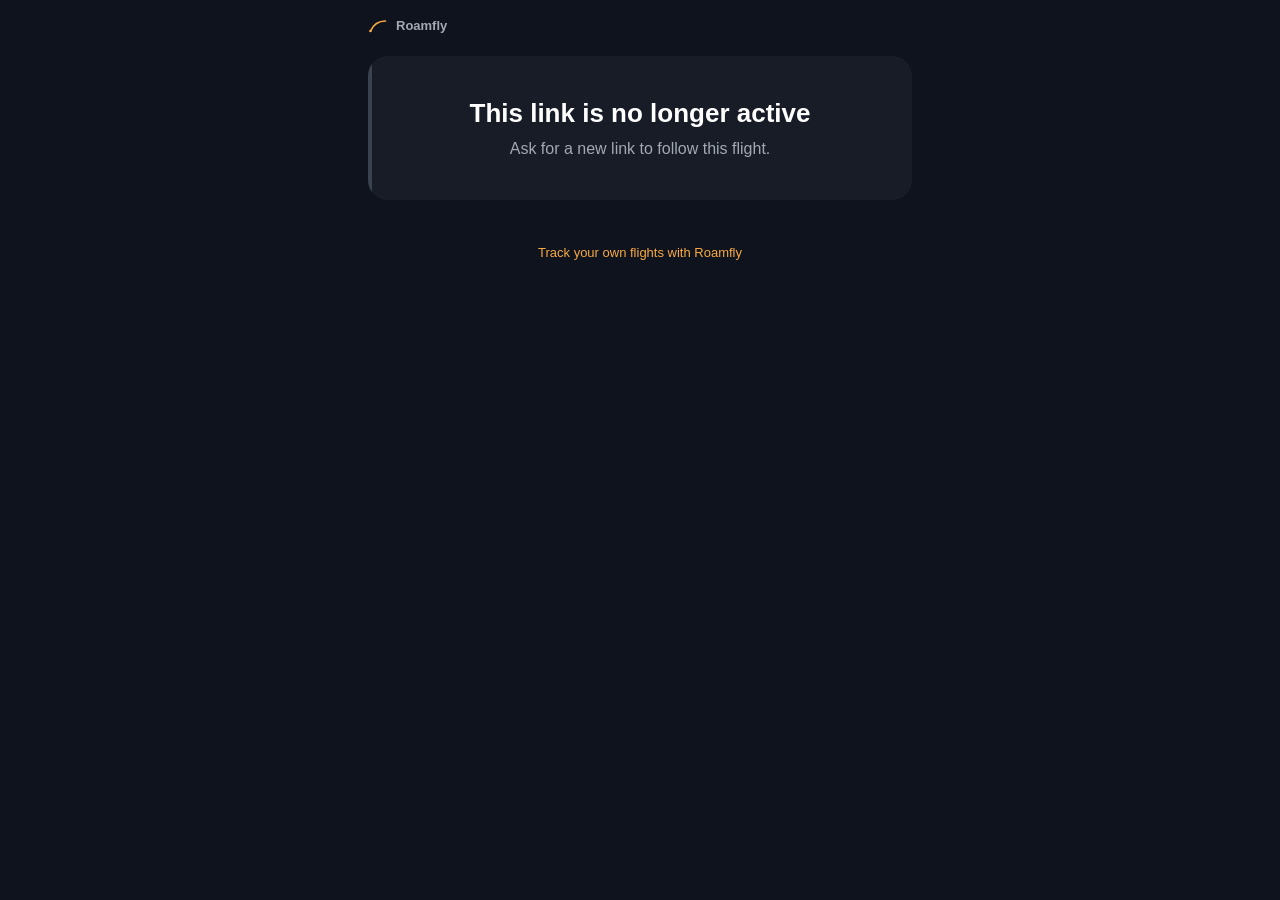
==== f/index.html @ a027826a "roamfly.app: home, support, privacy, terms and the shared-flight page Co-Authored-By: Claude Opus 5." ====
<!doctype html>
<html lang="en">
<head>
<meta charset="utf-8">
<meta name="viewport" content="width=device-width, initial-scale=1, viewport-fit=cover">
<meta name="referrer" content="no-referrer">
<meta name="robots" content="noindex">
<meta name="theme-color" content="#0E131D">
<title>Shared flight · Roamfly</title>
<style>
  /* Roamfly shared flight page (UI refresh Part B, W3). One file: no framework, no analytics, no cookies. */
  :root {
    --bg: #0E131D; --surface: #171C26; --tile: #0A0E16; --text: #FFFFFF; --text2: #A3A8B2;
    --accent: #FAA941; --ontime: #3DDC84; --late: #FF6B5E; --neutral: #3A4250; --stub: #626B7A;
    --tone: var(--neutral); --tone-text: var(--text2);
  }
  * { box-sizing: border-box; margin: 0; padding: 0; }
  html { -webkit-text-size-adjust: 100%; }
  body {
    background: var(--bg); color: var(--text); min-height: 100vh;
    font-family: -apple-system, BlinkMacSystemFont, "SF Pro Text", "Segoe UI", Roboto, sans-serif;
    font-size: 1rem; line-height: 1.4; padding: max(1rem, env(safe-area-inset-top)) 1rem 2rem;
  }
  main { max-width: 34rem; margin: 0 auto; }
  .tone-ontime { --tone: var(--ontime); --tone-text: var(--ontime); }
  .tone-late { --tone: var(--late); --tone-text: var(--late); }
  .tone-neutral { --tone: var(--neutral); --tone-text: var(--text2); }
  .brand { display: flex; align-items: center; gap: .5rem; color: var(--text2); font-size: .8125rem; font-weight: 600; margin-bottom: 1.25rem; }
  .brand svg { width: 1.25rem; height: 1.25rem; }
  .card {
    position: relative; background: var(--surface); border-radius: 1.25rem; padding: 1.25rem 1.25rem 1.25rem 1.5rem;
    overflow: hidden;
  }
  .card::before { /* status rail */
    content: ""; position: absolute; left: 0; top: 0; bottom: 0; width: 4px; background: var(--tone);
    transition: background-color .4s ease;
  }
  .context { color: var(--text2); font-size: .875rem; }
  h1 { font-size: 1.625rem; line-height: 1.2; margin: .15rem 0 .9rem; }
  .phase { color: var(--tone-text); font-size: .6875rem; font-weight: 600; letter-spacing: .05em; text-transform: uppercase; }
  .headline { font-size: 1.875rem; font-weight: 700; line-height: 1.15; margin: .15rem 0 .2rem; font-variant-numeric: tabular-nums; }
  .headline .value { color: var(--tone-text); }
  .status { color: var(--tone-text); font-weight: 600; font-size: .9375rem; }
  .track { margin: 1.4rem 0 .4rem; position: relative; }
  .track svg { display: block; width: 100%; height: 1.5rem; overflow: visible; }
  .track .caps { display: grid; grid-template-columns: repeat(4, 1fr); text-align: center; font-size: .75rem; color: var(--text2); font-variant-numeric: tabular-nums; margin-top: .3rem; }
  .track .caps .on { color: var(--text); }
  .plane { position: absolute; top: 0; width: 1.5rem; height: 1.5rem; transform: translateX(-50%); }
  .plane svg { width: 100%; height: 100%; }
  .times { margin-top: 1.25rem; display: grid; gap: 1rem; }
  .leg { display: grid; gap: .45rem; }
  .leg + .leg { border-top: 1px solid rgba(255,255,255,.06); padding-top: 1rem; }
  .label { color: var(--text2); font-size: .6875rem; font-weight: 600; letter-spacing: .05em; text-transform: uppercase; }
  .row { display: flex; flex-wrap: wrap; align-items: center; gap: .6rem; }
  .tile { /* departure-board split line drawn behind the digits, as in the app */
    background: linear-gradient(to bottom, var(--tile) calc(50% - .5px), rgba(0,0,0,.35) calc(50% - .5px),
      rgba(0,0,0,.35) calc(50% + .5px), var(--tile) calc(50% + .5px));
    border-radius: .5rem; padding: .25rem .6rem; font-size: 1.5rem; font-weight: 600; font-variant-numeric: tabular-nums;
  }
  .tile.late { color: var(--late); }
  .was { color: var(--text2); text-decoration: line-through; font-variant-numeric: tabular-nums; }
  .note { font-size: .8125rem; color: var(--text2); }
  .note b { font-weight: 600; }
  .note .late { color: var(--late); } .note .early { color: var(--ontime); }
  .chips { display: flex; flex-wrap: wrap; gap: .5rem; }
  .chip { border: 1px dashed var(--stub); border-radius: .375rem; padding: .15rem .5rem; font-size: .8125rem; color: var(--text2); }
  .chip b { color: var(--text); font-weight: 600; }
  .belt { margin-top: 1rem; font-size: .9375rem; }
  .updated { margin-top: 1rem; color: var(--text2); font-size: .8125rem; text-align: center; }
  .message { text-align: center; padding: 2.5rem 1rem; }
  .message h1 { margin-bottom: .5rem; }
  .message p { color: var(--text2); }
  button {
    margin-top: 1.25rem; background: var(--accent); color: #1A1205; border: 0; border-radius: 999px;
    font: inherit; font-weight: 600; padding: .75rem 1.5rem; min-height: 44px; cursor: pointer;
  }
  button:focus-visible, a:focus-visible { outline: 2px solid var(--accent); outline-offset: 3px; }
  .skeleton { height: 1rem; border-radius: .25rem; background: rgba(255,255,255,.07); margin: .6rem 0; }
  footer { margin-top: 2rem; text-align: center; font-size: .8125rem; }
  footer a { color: var(--accent); text-decoration: none; display: inline-block; padding: .75rem; }
  .sr-only { position: absolute; width: 1px; height: 1px; overflow: hidden; clip: rect(0 0 0 0); white-space: nowrap; }
  @media (prefers-reduced-motion: reduce) { * { transition: none !important; animation: none !important; } }
</style>
</head>
<body>
<main>
  <div class="brand" aria-hidden="true">
    <svg viewBox="0 0 24 24" fill="none"><path d="M3 18c4-9 10-12 18-12" stroke="#FAA941" stroke-width="2" stroke-linecap="round"/><circle cx="3" cy="18" r="1.6" fill="#FAA941"/></svg>
    Roamfly
  </div>
  <p id="announce" class="sr-only" aria-live="polite"></p>
  <div id="app" aria-busy="true"><div class="card"><p class="sr-only">Loading flight</p><div class="skeleton" style="width:45%"></div><div class="skeleton" style="width:70%;height:1.6rem"></div><div class="skeleton" style="width:90%"></div><div class="skeleton" style="width:60%"></div></div></div>
  <footer><a href="https://roamfly.app">Track your own flights with Roamfly</a></footer>
</main>
<script>
"use strict";
(() => {
  const PROD_API = "https://fzafnoaqlfsbpzfeqpks.supabase.co/functions/v1/shared-flight";
  const DELAY_THRESHOLD = 15;
  const REFRESH_MS = 60 * 1000;
  const app = document.getElementById("app");
  const token = decodeURIComponent(location.hash.slice(1));

  // Local testing only: ?api=http://127.0.0.1:54321 when the page itself is served from localhost.
  function apiBase() {
    const local = location.hostname === "localhost" || location.hostname === "127.0.0.1";
    const override = new URLSearchParams(location.search).get("api");
    return local && override ? `${override.replace(/\/$/, "")}/functions/v1/shared-flight` : PROD_API;
  }

  const esc = (s) => String(s ?? "").replace(/[&<>"']/g, (c) => ({ "&": "&amp;", "<": "&lt;", ">": "&gt;", '"': "&quot;", "'": "&#39;" }[c]));
  const d = (iso) => (iso ? new Date(iso) : null);
  const time = (date, tz) => date ? new Intl.DateTimeFormat(undefined, { hour: "numeric", minute: "2-digit", timeZone: tz || undefined }).format(date) : "";
  const day = (date, tz) => date ? new Intl.DateTimeFormat(undefined, { weekday: "short", month: "short", day: "numeric", timeZone: tz || undefined }).format(date) : "";
  const zone = (date, tz) => {
    if (!date) return "";
    const part = new Intl.DateTimeFormat("en-US", { timeZoneName: "short", timeZone: tz || undefined }).formatToParts(date).find((p) => p.type === "timeZoneName");
    return part ? part.value : "";
  };
  function duration(ms) {
    const total = Math.max(0, Math.floor(ms / 60000)), dd = Math.floor(total / 1440), h = Math.floor((total % 1440) / 60), m = total % 60;
    if (dd > 0) return h > 0 ? `${dd}d ${h}h` : `${dd}d`;
    if (h > 0) return m > 0 ? `${h}h ${m}m` : `${h}h`;
    return `${m}m`;
  }
  const spoken = (s) => s.replace(/\b(\d+)([dhm])\b/g, (_, n, u) => `${n} ${{ d: "day", h: "hour", m: "minute" }[u]}${n === "1" ? "" : "s"}`);
  const flightNo = (s) => { const c = String(s || "").toUpperCase(); const m = c.match(/^([A-Z0-9]{2}[A-Z]?)(\d+)$/); return m && /\d/.test(c.slice(m[1].length)) ? `${m[1]} ${m[2]}` : c; };

  /** Phase, headline, status line, tone and track: the same rules as the app (Countdown, StatusTone, PhaseTrackModel). */
  function model(f, now) {
    const t = Object.fromEntries(Object.entries(f.times).map(([k, v]) => [k, d(v)]));
    const expDep = t.estimatedDeparture || t.scheduledDeparture;
    const expArr = t.estimatedArrival || t.scheduledArrival;
    const late = f.delayMinutes >= DELAY_THRESHOLD;
    const statusLine = () => !f.live ? "Schedule only" : late ? `${duration(f.delayMinutes * 60000)} late` : f.status === "delayed" ? "Delayed" : "On time";
    const tone = f.status === "cancelled" || f.status === "diverted" ? "late"
      : f.status === "landed" || !f.live ? "neutral"
      : late || f.status === "delayed" ? "late" : "ontime";
    const third = 1 / 3;
    const airFrac = () => {
      const start = t.takeoffActual || t.takeoffEstimated || t.actualDeparture || expDep;
      const end = t.landingActual || t.landingEstimated || t.landingScheduled || expArr;
      if (!start || !end || end <= start) return .5;
      return Math.min(1, Math.max(0, (now - start) / (end - start)));
    };
    const landsAt = t.landingEstimated || t.landingScheduled || expArr;

    if (f.status === "cancelled") return { phase: "Cancelled", lead: "Cancelled", value: "", line: null, tone, progress: 0, reached: 0 };
    if (f.status === "landed") {
      if (t.actualArrival) {
        const lateBy = t.scheduledArrival ? Math.round((t.actualArrival - t.scheduledArrival) / 60000) : f.delayMinutes;
        return { phase: "Arrived", lead: "Landed", value: time(t.actualArrival, f.destination.timeZone),
          line: `At the gate ${lateBy >= DELAY_THRESHOLD ? `${duration(lateBy * 60000)} late` : "on time"}`, tone, progress: 1, reached: 4 };
      }
      return { phase: "Landed", lead: "Landed", value: "", line: statusLine(), tone, progress: 5 / 6, reached: 3 };
    }
    if (!f.live) { // schedule only: three steps, like the app
      if (now < t.scheduledDeparture) return { phase: "Upcoming", lead: "Departs in", value: duration(t.scheduledDeparture - now), line: "Schedule only", tone, progress: 0, reached: 0 };
      if (t.scheduledArrival && now < t.scheduledArrival) return { phase: "In flight", lead: "Lands in about", value: duration(t.scheduledArrival - now), line: "Schedule only", tone, progress: .5, reached: 2 };
      return { phase: "Completed", lead: "Completed", value: "", line: "Schedule only", tone, progress: 1, reached: 4 };
    }
    const airborne = f.status === "in_air" || f.status === "diverted" || (t.takeoffActual && t.takeoffActual <= now);
    if (airborne || (t.actualDeparture && t.actualDeparture <= now)) {
      const phase = f.status === "diverted" ? "Diverted" : airborne ? "In the air" : "Left the gate";
      const left = landsAt ? landsAt - now : null;
      return { phase, lead: left == null ? phase : left > 0 ? "Lands in" : "Landing now", value: left > 0 ? duration(left) : "",
        line: statusLine(), tone, progress: airborne ? third + airFrac() * third : third / 2, reached: airborne ? 2 : 1 };
    }
    const until = expDep - now;
    return { phase: f.status === "boarding" ? "Boarding" : "Upcoming", lead: until > 0 ? "Departs in" : "Departing now",
      value: until > 0 ? duration(until) : "", line: statusLine(), tone, progress: 0, reached: 0 };
  }

  function track(f, m) {
    const t = f.times, o = f.origin.timeZone, a = f.destination.timeZone;
    const stops = [
      [t.actualDeparture || t.estimatedDeparture || t.scheduledDeparture, o, "Gate", "Left the gate"],
      [t.takeoffActual || t.takeoffEstimated || t.takeoffScheduled, o, "Takeoff", "took off"],
      [t.landingActual || t.landingEstimated || t.landingScheduled, a, "Landing", "lands"],
      [t.actualArrival || t.estimatedArrival || t.scheduledArrival, a, "Gate", "at the gate"],
    ];
    const fill = m.tone === "neutral" ? "var(--text2)" : "var(--tone-text)";
    const x = (i) => 12.5 + i * 25; // % positions: centers of four columns
    const px = 12.5 + m.progress * 75;
    const dots = stops.map((_, i) => `<circle cx="${x(i)}%" cy="12" r="5" fill="${i < m.reached ? fill : "var(--surface)"}" stroke="${i < m.reached ? fill : "var(--neutral)"}" stroke-width="2"/>`).join("");
    const plane = m.progress > 0 && m.progress < 1
      ? `<span class="plane" style="left:${px}%"><svg viewBox="0 0 24 24"><circle cx="12" cy="12" r="11" fill="var(--surface)"/><path d="M4 12h15M14 6l5 6-5 6M7 8l2 4-2 4" stroke="${fill}" stroke-width="2.2" fill="none" stroke-linecap="round" stroke-linejoin="round"/></svg></span>` : "";
    const caps = stops.map(([iso, tz, name], i) => `<span class="${i < m.reached ? "on" : ""}">${esc(iso ? time(d(iso), tz) : name)}</span>`).join("");
    // Screen readers: "Left the gate 10:36, took off 10:52, lands 14:20, at the gate 14:30".
    const sentence = stops.filter(([iso]) => iso).map(([iso, tz, , words]) => `${words} ${time(d(iso), tz)}`).join(", ");
    const spokenSentence = sentence ? sentence[0].toUpperCase() + sentence.slice(1) : "";
    return `<div class="track" role="img" aria-label="${esc(spokenSentence || m.phase)}">
      <svg aria-hidden="true"><line x1="12.5%" y1="12" x2="87.5%" y2="12" stroke="var(--neutral)" stroke-width="3" stroke-linecap="round"/>
      <line x1="12.5%" y1="12" x2="${px}%" y2="12" stroke="${fill}" stroke-width="3" stroke-linecap="round"/>${dots}</svg>${plane}
      <div class="caps" aria-hidden="true">${caps}</div></div>`;
  }

  function leg(f, side) {
    const dep = side === "dep", t = f.times, end = dep ? f.origin : f.destination, tz = end.timeZone;
    const sched = d(dep ? t.scheduledDeparture : t.scheduledArrival);
    const best = d(dep ? (t.actualDeparture || t.estimatedDeparture || t.scheduledDeparture) : (t.actualArrival || t.estimatedArrival || t.scheduledArrival));
    const done = dep ? t.actualDeparture : t.actualArrival;
    const label = !f.live || f.status === "cancelled" ? (dep ? "Departure" : "Arrival") : dep ? (done ? "Departed" : "Departs") : (done ? "Arrived" : "Arrives");
    const diff = best && sched ? Math.round((best - sched) / 60000) : 0;
    const moved = f.live && sched && best && Math.abs(best - sched) >= 60000;
    const note = !f.live ? "" : diff >= DELAY_THRESHOLD ? `<b class="late">${duration(diff * 60000)} late</b> · ` : diff <= -5 ? `<b class="early">${duration(-diff * 60000)} early</b> · ` : "";
    let dayNote = "";
    if (!dep && best) {
      const depBest = d(t.actualDeparture || t.estimatedDeparture || t.scheduledDeparture);
      const ymd = (x, z) => new Intl.DateTimeFormat("en-CA", { timeZone: z || undefined }).format(x);
      const diffDays = Math.round((Date.parse(ymd(best, tz)) - Date.parse(ymd(depBest, f.origin.timeZone))) / 86400000);
      if (diffDays) dayNote = ` <span class="note" style="color:var(--accent)">${diffDays > 0 ? "+" : "−"}${Math.abs(diffDays)} day${Math.abs(diffDays) > 1 ? "s" : ""}</span>`;
    }
    const gate = dep ? f.gate : f.arrivalGate, term = dep ? f.terminal : f.arrivalTerminal;
    const chips = [term && `<span class="chip">Terminal <b>${esc(term)}</b></span>`, gate && `<span class="chip">Gate <b>${esc(gate)}</b></span>`].filter(Boolean).join("");
    return `<div class="leg"><div class="label">${label} · ${esc([end.code, end.city].filter(Boolean).join(" "))}</div>
      ${best ? `<div class="row"><span class="tile ${f.live && diff >= DELAY_THRESHOLD ? "late" : ""}">${esc(time(best, tz))}</span>${moved ? `<span class="was"><span class="sr-only">scheduled </span>${esc(time(sched, tz))}</span>` : ""}${dayNote}</div>
      <div class="note">${note}${esc(day(best, tz))} · ${esc(zone(best, tz))}</div>` : `<div class="note">Time not published yet</div>`}
      ${chips ? `<div class="chips">${chips}</div>` : ""}</div>`;
  }

  function render(f) {
    const now = Date.now(), m = model(f, now);
    app.setAttribute("aria-busy", "false");
    announce(m);
    const route = `${f.origin.city || f.origin.code || "—"} to ${f.destination.city || f.destination.code || "—"}`;
    const who = f.ownerFirstName ? `${esc(f.ownerFirstName)} is sharing ${esc(flightNo(f.flightNumber))}` : `Shared flight ${esc(flightNo(f.flightNumber))}`;
    const value = m.value ? ` <span class="value">${esc(m.value)}</span>` : "";
    const updated = f.updatedAt ? `Updated ${new Intl.DateTimeFormat(undefined, { hour: "numeric", minute: "2-digit" }).format(d(f.updatedAt))}` : "";
    document.title = `${flightNo(f.flightNumber)} · ${m.lead}${m.value ? " " + m.value : ""} · Roamfly`;
    app.innerHTML = `<article class="card tone-${m.tone}">
      <p class="context">${who}</p>
      <h1>${esc(route)}</h1>
      <p class="phase">${esc(m.phase)}</p>
      <p class="headline" aria-label="${esc(spoken(m.lead + (m.value ? " " + m.value : "")))}">${esc(m.lead)}${value}</p>
      ${m.line ? `<p class="status" aria-label="${esc(spoken(m.line))}">${esc(m.line)}</p>` : ""}
      ${track(f, m)}
      <section class="times" aria-label="Times">${leg(f, "dep")}${leg(f, "arr")}</section>
      ${f.baggageBelt ? `<p class="belt">Baggage belt <b>${esc(f.baggageBelt)}</b></p>` : ""}
    </article>
    <p class="updated">${!f.live ? "Live updates are off for this flight — showing the schedule. " : ""}${updated}</p>`;
  }

  function message(title, text, retry) {
    document.title = "Roamfly";
    app.innerHTML = `<div class="card message tone-neutral"><h1>${esc(title)}</h1><p>${esc(text)}</p>${retry ? '<button type="button" id="retry">Try again</button>' : ""}</div>`;
    if (retry) document.getElementById("retry").addEventListener("click", load);
  }

  let last = null, timer = null, lastStatus = null;
  // Screen readers: announce only real changes, not the whole card on every minute's refresh.
  function announce(m) {
    const key = `${m.phase}|${m.line || ""}`;
    if (lastStatus !== null && key !== lastStatus) {
      document.getElementById("announce").textContent = spoken(`Status update: ${m.phase}${m.line ? ", " + m.line : ""}`);
    }
    lastStatus = key;
  }
  async function load() {
    if (!/^[A-Za-z0-9_-]{22,64}$/.test(token)) return message("This link is no longer active", "Ask for a new link to follow this flight.");
    try {
      const res = await fetch(`${apiBase()}?t=${encodeURIComponent(token)}`, { credentials: "omit", cache: "no-store", referrerPolicy: "no-referrer" });
      if (res.status === 404) { last = null; return message("This link is no longer active", "Sharing was turned off or the flight ended more than a day ago."); }
      if (!res.ok) throw new Error(`HTTP ${res.status}`);
      last = await res.json();
      render(last);
    } catch {
      if (last) render(last); // keep the last good view; the next refresh retries
      else message("Can't load this flight", "Check your connection and try again.", true);
    }
  }
  function schedule() {
    clearInterval(timer);
    if (document.visibilityState === "visible") timer = setInterval(load, REFRESH_MS);
  }
  document.addEventListener("visibilitychange", () => { if (document.visibilityState === "visible") load(); schedule(); });
  window.addEventListener("hashchange", () => location.reload());
  load(); schedule();
})();
</script>
</body>
</html>
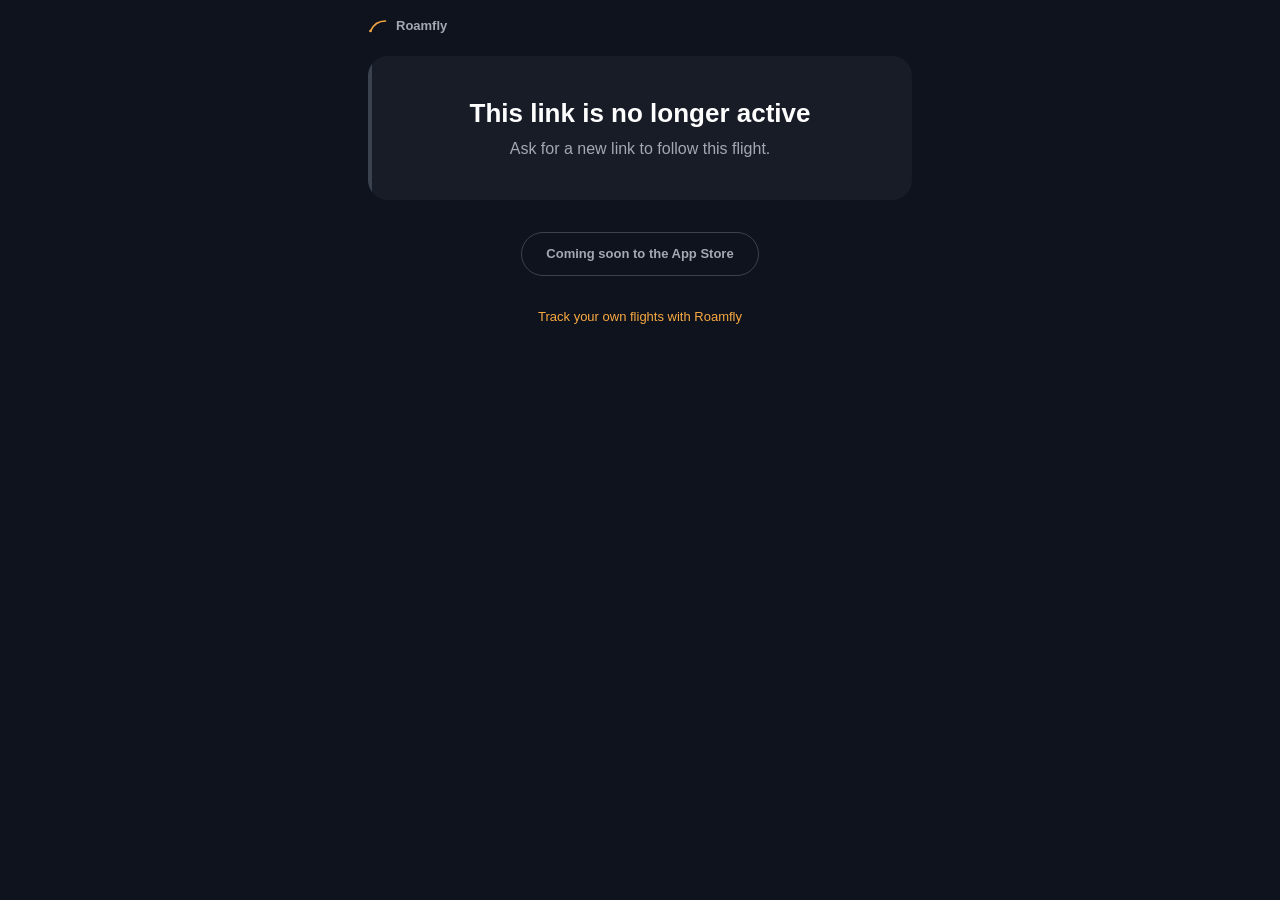
==== commit 3172e4ea: "Home page sample flight, download button, share buttons, preview image" ====
--- a/f/index.html
+++ b/f/index.html
@@ -4,279 +4,50 @@
 <meta charset="utf-8">
 <meta name="viewport" content="width=device-width, initial-scale=1, viewport-fit=cover">
 <meta name="referrer" content="no-referrer">
+<meta http-equiv="Content-Security-Policy" content="default-src 'none'; script-src 'self'; style-src 'self'; connect-src https://fzafnoaqlfsbpzfeqpks.supabase.co http://127.0.0.1:54321; img-src 'self'; base-uri 'none'; form-action 'none'">
 <meta name="robots" content="noindex">
 <meta name="theme-color" content="#0E131D">
 <title>Shared flight · Roamfly</title>
-<style>
-  /* Roamfly shared flight page (UI refresh Part B, W3). One file: no framework, no analytics, no cookies. */
-  :root {
-    --bg: #0E131D; --surface: #171C26; --tile: #0A0E16; --text: #FFFFFF; --text2: #A3A8B2;
-    --accent: #FAA941; --ontime: #3DDC84; --late: #FF6B5E; --neutral: #3A4250; --stub: #626B7A;
-    --tone: var(--neutral); --tone-text: var(--text2);
-  }
-  * { box-sizing: border-box; margin: 0; padding: 0; }
-  html { -webkit-text-size-adjust: 100%; }
-  body {
-    background: var(--bg); color: var(--text); min-height: 100vh;
-    font-family: -apple-system, BlinkMacSystemFont, "SF Pro Text", "Segoe UI", Roboto, sans-serif;
-    font-size: 1rem; line-height: 1.4; padding: max(1rem, env(safe-area-inset-top)) 1rem 2rem;
-  }
-  main { max-width: 34rem; margin: 0 auto; }
-  .tone-ontime { --tone: var(--ontime); --tone-text: var(--ontime); }
-  .tone-late { --tone: var(--late); --tone-text: var(--late); }
-  .tone-neutral { --tone: var(--neutral); --tone-text: var(--text2); }
-  .brand { display: flex; align-items: center; gap: .5rem; color: var(--text2); font-size: .8125rem; font-weight: 600; margin-bottom: 1.25rem; }
-  .brand svg { width: 1.25rem; height: 1.25rem; }
-  .card {
-    position: relative; background: var(--surface); border-radius: 1.25rem; padding: 1.25rem 1.25rem 1.25rem 1.5rem;
-    overflow: hidden;
-  }
-  .card::before { /* status rail */
-    content: ""; position: absolute; left: 0; top: 0; bottom: 0; width: 4px; background: var(--tone);
-    transition: background-color .4s ease;
-  }
-  .context { color: var(--text2); font-size: .875rem; }
-  h1 { font-size: 1.625rem; line-height: 1.2; margin: .15rem 0 .9rem; }
-  .phase { color: var(--tone-text); font-size: .6875rem; font-weight: 600; letter-spacing: .05em; text-transform: uppercase; }
-  .headline { font-size: 1.875rem; font-weight: 700; line-height: 1.15; margin: .15rem 0 .2rem; font-variant-numeric: tabular-nums; }
-  .headline .value { color: var(--tone-text); }
-  .status { color: var(--tone-text); font-weight: 600; font-size: .9375rem; }
-  .track { margin: 1.4rem 0 .4rem; position: relative; }
-  .track svg { display: block; width: 100%; height: 1.5rem; overflow: visible; }
-  .track .caps { display: grid; grid-template-columns: repeat(4, 1fr); text-align: center; font-size: .75rem; color: var(--text2); font-variant-numeric: tabular-nums; margin-top: .3rem; }
-  .track .caps .on { color: var(--text); }
-  .plane { position: absolute; top: 0; width: 1.5rem; height: 1.5rem; transform: translateX(-50%); }
-  .plane svg { width: 100%; height: 100%; }
-  .times { margin-top: 1.25rem; display: grid; gap: 1rem; }
-  .leg { display: grid; gap: .45rem; }
-  .leg + .leg { border-top: 1px solid rgba(255,255,255,.06); padding-top: 1rem; }
-  .label { color: var(--text2); font-size: .6875rem; font-weight: 600; letter-spacing: .05em; text-transform: uppercase; }
-  .row { display: flex; flex-wrap: wrap; align-items: center; gap: .6rem; }
-  .tile { /* departure-board split line drawn behind the digits, as in the app */
-    background: linear-gradient(to bottom, var(--tile) calc(50% - .5px), rgba(0,0,0,.35) calc(50% - .5px),
-      rgba(0,0,0,.35) calc(50% + .5px), var(--tile) calc(50% + .5px));
-    border-radius: .5rem; padding: .25rem .6rem; font-size: 1.5rem; font-weight: 600; font-variant-numeric: tabular-nums;
-  }
-  .tile.late { color: var(--late); }
-  .was { color: var(--text2); text-decoration: line-through; font-variant-numeric: tabular-nums; }
-  .note { font-size: .8125rem; color: var(--text2); }
-  .note b { font-weight: 600; }
-  .note .late { color: var(--late); } .note .early { color: var(--ontime); }
-  .chips { display: flex; flex-wrap: wrap; gap: .5rem; }
-  .chip { border: 1px dashed var(--stub); border-radius: .375rem; padding: .15rem .5rem; font-size: .8125rem; color: var(--text2); }
-  .chip b { color: var(--text); font-weight: 600; }
-  .belt { margin-top: 1rem; font-size: .9375rem; }
-  .updated { margin-top: 1rem; color: var(--text2); font-size: .8125rem; text-align: center; }
-  .message { text-align: center; padding: 2.5rem 1rem; }
-  .message h1 { margin-bottom: .5rem; }
-  .message p { color: var(--text2); }
-  button {
-    margin-top: 1.25rem; background: var(--accent); color: #1A1205; border: 0; border-radius: 999px;
-    font: inherit; font-weight: 600; padding: .75rem 1.5rem; min-height: 44px; cursor: pointer;
-  }
-  button:focus-visible, a:focus-visible { outline: 2px solid var(--accent); outline-offset: 3px; }
-  .skeleton { height: 1rem; border-radius: .25rem; background: rgba(255,255,255,.07); margin: .6rem 0; }
-  footer { margin-top: 2rem; text-align: center; font-size: .8125rem; }
-  footer a { color: var(--accent); text-decoration: none; display: inline-block; padding: .75rem; }
-  .sr-only { position: absolute; width: 1px; height: 1px; overflow: hidden; clip: rect(0 0 0 0); white-space: nowrap; }
-  @media (prefers-reduced-motion: reduce) { * { transition: none !important; animation: none !important; } }
-</style>
+<!-- Link previews: generic on purpose. Networks never see the #token, so no flight details can leak here. -->
+<meta name="description" content="Follow this flight live: status, gates and times. No app needed.">
+<meta property="og:type" content="website">
+<meta property="og:site_name" content="Roamfly">
+<meta property="og:title" content="Track this flight live · Roamfly">
+<meta property="og:description" content="Follow this flight live: status, gates and times. No app needed.">
+<meta property="og:url" content="https://roamfly.app/f/">
+<meta property="og:image" content="https://roamfly.app/assets/og-card.png">
+<meta property="og:image:width" content="1200">
+<meta property="og:image:height" content="630">
+<meta property="og:image:alt" content="A Roamfly shared-flight card: Lisbon to New York, in the air, lands in about 2h 50m.">
+<meta name="twitter:card" content="summary_large_image">
+<meta name="twitter:title" content="Track this flight live · Roamfly">
+<meta name="twitter:description" content="Follow this flight live: status, gates and times. No app needed.">
+<meta name="twitter:image" content="https://roamfly.app/assets/og-card.png">
+<link rel="stylesheet" href="/assets/site.css">
+<link rel="stylesheet" href="/assets/share-card.css">
 </head>
 <body>
 <main>
-  <div class="brand" aria-hidden="true">
-    <svg viewBox="0 0 24 24" fill="none"><path d="M3 18c4-9 10-12 18-12" stroke="#FAA941" stroke-width="2" stroke-linecap="round"/><circle cx="3" cy="18" r="1.6" fill="#FAA941"/></svg>
+  <a class="brand" href="/" aria-label="Roamfly home">
+    <svg viewBox="0 0 24 24" fill="none" aria-hidden="true"><path d="M3 18c4-9 10-12 18-12" stroke="#FAA941" stroke-width="2" stroke-linecap="round"/><circle cx="3" cy="18" r="1.6" fill="#FAA941"/></svg>
     Roamfly
-  </div>
+  </a>
   <p id="announce" class="sr-only" aria-live="polite"></p>
-  <div id="app" aria-busy="true"><div class="card"><p class="sr-only">Loading flight</p><div class="skeleton" style="width:45%"></div><div class="skeleton" style="width:70%;height:1.6rem"></div><div class="skeleton" style="width:90%"></div><div class="skeleton" style="width:60%"></div></div></div>
-  <footer><a href="https://roamfly.app">Track your own flights with Roamfly</a></footer>
+  <div id="app" aria-busy="true"><div class="card"><p class="sr-only">Loading flight</p><div class="skeleton w45"></div><div class="skeleton w70"></div><div class="skeleton w90"></div><div class="skeleton w60"></div></div></div>
+  <noscript><div class="card message tone-neutral"><h1>Turn on JavaScript</h1><p>This page needs JavaScript to load the flight.</p></div></noscript>
+  <section id="share-area" class="share" aria-labelledby="share-title" hidden>
+    <h2 id="share-title">Share this flight</h2>
+    <p class="privacy">Anyone with this link can see this flight's status.</p>
+    <div id="share-buttons"></div>
+  </section>
+  <footer>
+    <div class="download" data-download><span class="soon">Coming soon to the App Store</span></div>
+    <nav aria-label="Roamfly"><a href="/">Track your own flights with Roamfly</a></nav>
+  </footer>
 </main>
-<script>
-"use strict";
-(() => {
-  const PROD_API = "https://fzafnoaqlfsbpzfeqpks.supabase.co/functions/v1/shared-flight";
-  const DELAY_THRESHOLD = 15;
-  const REFRESH_MS = 60 * 1000;
-  const app = document.getElementById("app");
-  const token = decodeURIComponent(location.hash.slice(1));
-
-  // Local testing only: ?api=http://127.0.0.1:54321 when the page itself is served from localhost.
-  function apiBase() {
-    const local = location.hostname === "localhost" || location.hostname === "127.0.0.1";
-    const override = new URLSearchParams(location.search).get("api");
-    return local && override ? `${override.replace(/\/$/, "")}/functions/v1/shared-flight` : PROD_API;
-  }
-
-  const esc = (s) => String(s ?? "").replace(/[&<>"']/g, (c) => ({ "&": "&amp;", "<": "&lt;", ">": "&gt;", '"': "&quot;", "'": "&#39;" }[c]));
-  const d = (iso) => (iso ? new Date(iso) : null);
-  const time = (date, tz) => date ? new Intl.DateTimeFormat(undefined, { hour: "numeric", minute: "2-digit", timeZone: tz || undefined }).format(date) : "";
-  const day = (date, tz) => date ? new Intl.DateTimeFormat(undefined, { weekday: "short", month: "short", day: "numeric", timeZone: tz || undefined }).format(date) : "";
-  const zone = (date, tz) => {
-    if (!date) return "";
-    const part = new Intl.DateTimeFormat("en-US", { timeZoneName: "short", timeZone: tz || undefined }).formatToParts(date).find((p) => p.type === "timeZoneName");
-    return part ? part.value : "";
-  };
-  function duration(ms) {
-    const total = Math.max(0, Math.floor(ms / 60000)), dd = Math.floor(total / 1440), h = Math.floor((total % 1440) / 60), m = total % 60;
-    if (dd > 0) return h > 0 ? `${dd}d ${h}h` : `${dd}d`;
-    if (h > 0) return m > 0 ? `${h}h ${m}m` : `${h}h`;
-    return `${m}m`;
-  }
-  const spoken = (s) => s.replace(/\b(\d+)([dhm])\b/g, (_, n, u) => `${n} ${{ d: "day", h: "hour", m: "minute" }[u]}${n === "1" ? "" : "s"}`);
-  const flightNo = (s) => { const c = String(s || "").toUpperCase(); const m = c.match(/^([A-Z0-9]{2}[A-Z]?)(\d+)$/); return m && /\d/.test(c.slice(m[1].length)) ? `${m[1]} ${m[2]}` : c; };
-
-  /** Phase, headline, status line, tone and track: the same rules as the app (Countdown, StatusTone, PhaseTrackModel). */
-  function model(f, now) {
-    const t = Object.fromEntries(Object.entries(f.times).map(([k, v]) => [k, d(v)]));
-    const expDep = t.estimatedDeparture || t.scheduledDeparture;
-    const expArr = t.estimatedArrival || t.scheduledArrival;
-    const late = f.delayMinutes >= DELAY_THRESHOLD;
-    const statusLine = () => !f.live ? "Schedule only" : late ? `${duration(f.delayMinutes * 60000)} late` : f.status === "delayed" ? "Delayed" : "On time";
-    const tone = f.status === "cancelled" || f.status === "diverted" ? "late"
-      : f.status === "landed" || !f.live ? "neutral"
-      : late || f.status === "delayed" ? "late" : "ontime";
-    const third = 1 / 3;
-    const airFrac = () => {
-      const start = t.takeoffActual || t.takeoffEstimated || t.actualDeparture || expDep;
-      const end = t.landingActual || t.landingEstimated || t.landingScheduled || expArr;
-      if (!start || !end || end <= start) return .5;
-      return Math.min(1, Math.max(0, (now - start) / (end - start)));
-    };
-    const landsAt = t.landingEstimated || t.landingScheduled || expArr;
-
-    if (f.status === "cancelled") return { phase: "Cancelled", lead: "Cancelled", value: "", line: null, tone, progress: 0, reached: 0 };
-    if (f.status === "landed") {
-      if (t.actualArrival) {
-        const lateBy = t.scheduledArrival ? Math.round((t.actualArrival - t.scheduledArrival) / 60000) : f.delayMinutes;
-        return { phase: "Arrived", lead: "Landed", value: time(t.actualArrival, f.destination.timeZone),
-          line: `At the gate ${lateBy >= DELAY_THRESHOLD ? `${duration(lateBy * 60000)} late` : "on time"}`, tone, progress: 1, reached: 4 };
-      }
-      return { phase: "Landed", lead: "Landed", value: "", line: statusLine(), tone, progress: 5 / 6, reached: 3 };
-    }
-    if (!f.live) { // schedule only: three steps, like the app
-      if (now < t.scheduledDeparture) return { phase: "Upcoming", lead: "Departs in", value: duration(t.scheduledDeparture - now), line: "Schedule only", tone, progress: 0, reached: 0 };
-      if (t.scheduledArrival && now < t.scheduledArrival) return { phase: "In flight", lead: "Lands in about", value: duration(t.scheduledArrival - now), line: "Schedule only", tone, progress: .5, reached: 2 };
-      return { phase: "Completed", lead: "Completed", value: "", line: "Schedule only", tone, progress: 1, reached: 4 };
-    }
-    const airborne = f.status === "in_air" || f.status === "diverted" || (t.takeoffActual && t.takeoffActual <= now);
-    if (airborne || (t.actualDeparture && t.actualDeparture <= now)) {
-      const phase = f.status === "diverted" ? "Diverted" : airborne ? "In the air" : "Left the gate";
-      const left = landsAt ? landsAt - now : null;
-      return { phase, lead: left == null ? phase : left > 0 ? "Lands in" : "Landing now", value: left > 0 ? duration(left) : "",
-        line: statusLine(), tone, progress: airborne ? third + airFrac() * third : third / 2, reached: airborne ? 2 : 1 };
-    }
-    const until = expDep - now;
-    return { phase: f.status === "boarding" ? "Boarding" : "Upcoming", lead: until > 0 ? "Departs in" : "Departing now",
-      value: until > 0 ? duration(until) : "", line: statusLine(), tone, progress: 0, reached: 0 };
-  }
-
-  function track(f, m) {
-    const t = f.times, o = f.origin.timeZone, a = f.destination.timeZone;
-    const stops = [
-      [t.actualDeparture || t.estimatedDeparture || t.scheduledDeparture, o, "Gate", "Left the gate"],
-      [t.takeoffActual || t.takeoffEstimated || t.takeoffScheduled, o, "Takeoff", "took off"],
-      [t.landingActual || t.landingEstimated || t.landingScheduled, a, "Landing", "lands"],
-      [t.actualArrival || t.estimatedArrival || t.scheduledArrival, a, "Gate", "at the gate"],
-    ];
-    const fill = m.tone === "neutral" ? "var(--text2)" : "var(--tone-text)";
-    const x = (i) => 12.5 + i * 25; // % positions: centers of four columns
-    const px = 12.5 + m.progress * 75;
-    const dots = stops.map((_, i) => `<circle cx="${x(i)}%" cy="12" r="5" fill="${i < m.reached ? fill : "var(--surface)"}" stroke="${i < m.reached ? fill : "var(--neutral)"}" stroke-width="2"/>`).join("");
-    const plane = m.progress > 0 && m.progress < 1
-      ? `<span class="plane" style="left:${px}%"><svg viewBox="0 0 24 24"><circle cx="12" cy="12" r="11" fill="var(--surface)"/><path d="M4 12h15M14 6l5 6-5 6M7 8l2 4-2 4" stroke="${fill}" stroke-width="2.2" fill="none" stroke-linecap="round" stroke-linejoin="round"/></svg></span>` : "";
-    const caps = stops.map(([iso, tz, name], i) => `<span class="${i < m.reached ? "on" : ""}">${esc(iso ? time(d(iso), tz) : name)}</span>`).join("");
-    // Screen readers: "Left the gate 10:36, took off 10:52, lands 14:20, at the gate 14:30".
-    const sentence = stops.filter(([iso]) => iso).map(([iso, tz, , words]) => `${words} ${time(d(iso), tz)}`).join(", ");
-    const spokenSentence = sentence ? sentence[0].toUpperCase() + sentence.slice(1) : "";
-    return `<div class="track" role="img" aria-label="${esc(spokenSentence || m.phase)}">
-      <svg aria-hidden="true"><line x1="12.5%" y1="12" x2="87.5%" y2="12" stroke="var(--neutral)" stroke-width="3" stroke-linecap="round"/>
-      <line x1="12.5%" y1="12" x2="${px}%" y2="12" stroke="${fill}" stroke-width="3" stroke-linecap="round"/>${dots}</svg>${plane}
-      <div class="caps" aria-hidden="true">${caps}</div></div>`;
-  }
-
-  function leg(f, side) {
-    const dep = side === "dep", t = f.times, end = dep ? f.origin : f.destination, tz = end.timeZone;
-    const sched = d(dep ? t.scheduledDeparture : t.scheduledArrival);
-    const best = d(dep ? (t.actualDeparture || t.estimatedDeparture || t.scheduledDeparture) : (t.actualArrival || t.estimatedArrival || t.scheduledArrival));
-    const done = dep ? t.actualDeparture : t.actualArrival;
-    const label = !f.live || f.status === "cancelled" ? (dep ? "Departure" : "Arrival") : dep ? (done ? "Departed" : "Departs") : (done ? "Arrived" : "Arrives");
-    const diff = best && sched ? Math.round((best - sched) / 60000) : 0;
-    const moved = f.live && sched && best && Math.abs(best - sched) >= 60000;
-    const note = !f.live ? "" : diff >= DELAY_THRESHOLD ? `<b class="late">${duration(diff * 60000)} late</b> · ` : diff <= -5 ? `<b class="early">${duration(-diff * 60000)} early</b> · ` : "";
-    let dayNote = "";
-    if (!dep && best) {
-      const depBest = d(t.actualDeparture || t.estimatedDeparture || t.scheduledDeparture);
-      const ymd = (x, z) => new Intl.DateTimeFormat("en-CA", { timeZone: z || undefined }).format(x);
-      const diffDays = Math.round((Date.parse(ymd(best, tz)) - Date.parse(ymd(depBest, f.origin.timeZone))) / 86400000);
-      if (diffDays) dayNote = ` <span class="note" style="color:var(--accent)">${diffDays > 0 ? "+" : "−"}${Math.abs(diffDays)} day${Math.abs(diffDays) > 1 ? "s" : ""}</span>`;
-    }
-    const gate = dep ? f.gate : f.arrivalGate, term = dep ? f.terminal : f.arrivalTerminal;
-    const chips = [term && `<span class="chip">Terminal <b>${esc(term)}</b></span>`, gate && `<span class="chip">Gate <b>${esc(gate)}</b></span>`].filter(Boolean).join("");
-    return `<div class="leg"><div class="label">${label} · ${esc([end.code, end.city].filter(Boolean).join(" "))}</div>
-      ${best ? `<div class="row"><span class="tile ${f.live && diff >= DELAY_THRESHOLD ? "late" : ""}">${esc(time(best, tz))}</span>${moved ? `<span class="was"><span class="sr-only">scheduled </span>${esc(time(sched, tz))}</span>` : ""}${dayNote}</div>
-      <div class="note">${note}${esc(day(best, tz))} · ${esc(zone(best, tz))}</div>` : `<div class="note">Time not published yet</div>`}
-      ${chips ? `<div class="chips">${chips}</div>` : ""}</div>`;
-  }
-
-  function render(f) {
-    const now = Date.now(), m = model(f, now);
-    app.setAttribute("aria-busy", "false");
-    announce(m);
-    const route = `${f.origin.city || f.origin.code || "—"} to ${f.destination.city || f.destination.code || "—"}`;
-    const who = f.ownerFirstName ? `${esc(f.ownerFirstName)} is sharing ${esc(flightNo(f.flightNumber))}` : `Shared flight ${esc(flightNo(f.flightNumber))}`;
-    const value = m.value ? ` <span class="value">${esc(m.value)}</span>` : "";
-    const updated = f.updatedAt ? `Updated ${new Intl.DateTimeFormat(undefined, { hour: "numeric", minute: "2-digit" }).format(d(f.updatedAt))}` : "";
-    document.title = `${flightNo(f.flightNumber)} · ${m.lead}${m.value ? " " + m.value : ""} · Roamfly`;
-    app.innerHTML = `<article class="card tone-${m.tone}">
-      <p class="context">${who}</p>
-      <h1>${esc(route)}</h1>
-      <p class="phase">${esc(m.phase)}</p>
-      <p class="headline" aria-label="${esc(spoken(m.lead + (m.value ? " " + m.value : "")))}">${esc(m.lead)}${value}</p>
-      ${m.line ? `<p class="status" aria-label="${esc(spoken(m.line))}">${esc(m.line)}</p>` : ""}
-      ${track(f, m)}
-      <section class="times" aria-label="Times">${leg(f, "dep")}${leg(f, "arr")}</section>
-      ${f.baggageBelt ? `<p class="belt">Baggage belt <b>${esc(f.baggageBelt)}</b></p>` : ""}
-    </article>
-    <p class="updated">${!f.live ? "Live updates are off for this flight — showing the schedule. " : ""}${updated}</p>`;
-  }
-
-  function message(title, text, retry) {
-    document.title = "Roamfly";
-    app.innerHTML = `<div class="card message tone-neutral"><h1>${esc(title)}</h1><p>${esc(text)}</p>${retry ? '<button type="button" id="retry">Try again</button>' : ""}</div>`;
-    if (retry) document.getElementById("retry").addEventListener("click", load);
-  }
-
-  let last = null, timer = null, lastStatus = null;
-  // Screen readers: announce only real changes, not the whole card on every minute's refresh.
-  function announce(m) {
-    const key = `${m.phase}|${m.line || ""}`;
-    if (lastStatus !== null && key !== lastStatus) {
-      document.getElementById("announce").textContent = spoken(`Status update: ${m.phase}${m.line ? ", " + m.line : ""}`);
-    }
-    lastStatus = key;
-  }
-  async function load() {
-    if (!/^[A-Za-z0-9_-]{22,64}$/.test(token)) return message("This link is no longer active", "Ask for a new link to follow this flight.");
-    try {
-      const res = await fetch(`${apiBase()}?t=${encodeURIComponent(token)}`, { credentials: "omit", cache: "no-store", referrerPolicy: "no-referrer" });
-      if (res.status === 404) { last = null; return message("This link is no longer active", "Sharing was turned off or the flight ended more than a day ago."); }
-      if (!res.ok) throw new Error(`HTTP ${res.status}`);
-      last = await res.json();
-      render(last);
-    } catch {
-      if (last) render(last); // keep the last good view; the next refresh retries
-      else message("Can't load this flight", "Check your connection and try again.", true);
-    }
-  }
-  function schedule() {
-    clearInterval(timer);
-    if (document.visibilityState === "visible") timer = setInterval(load, REFRESH_MS);
-  }
-  document.addEventListener("visibilitychange", () => { if (document.visibilityState === "visible") load(); schedule(); });
-  window.addEventListener("hashchange", () => location.reload());
-  load(); schedule();
-})();
-</script>
+<script src="/assets/share-card.js"></script>
+<script src="/assets/share-buttons.js"></script>
+<script src="/assets/site.js"></script>
+<script src="/assets/f.js"></script>
 </body>
 </html>
--- a/assets/site.css
+++ b/assets/site.css
@@ -0,0 +1,62 @@
+/* roamfly.app shared page styles: tokens, layout, buttons, share row. Navy and amber, like the app. */
+:root {
+  color-scheme: dark;
+  --bg: #0E131D; --surface: #171C26; --tile: #0A0E16; --text: #FFFFFF; --text2: #A3A8B2;
+  --accent: #FAA941; --on-accent: #1A1205; --ontime: #3DDC84; --late: #FF6B5E; --neutral: #3A4250; --stub: #626B7A;
+  --tone: var(--neutral); --tone-text: var(--text2);
+}
+* { box-sizing: border-box; margin: 0; padding: 0; }
+html { -webkit-text-size-adjust: 100%; }
+body {
+  background: var(--bg); color: var(--text); min-height: 100vh;
+  font-family: -apple-system, BlinkMacSystemFont, "SF Pro Text", "Segoe UI", Roboto, sans-serif;
+  font-size: 1rem; line-height: 1.4; padding: max(1rem, env(safe-area-inset-top)) 1rem 2rem;
+}
+main { max-width: 34rem; margin: 0 auto; }
+a { color: var(--accent); }
+.brand { display: flex; align-items: center; gap: .5rem; color: var(--text2); font-size: .8125rem; font-weight: 600; margin-bottom: 1.25rem; text-decoration: none; }
+.brand svg { width: 1.25rem; height: 1.25rem; }
+button, .button {
+  display: inline-flex; align-items: center; justify-content: center; gap: .5rem;
+  background: var(--accent); color: var(--on-accent); border: 0; border-radius: 999px; text-decoration: none;
+  font: inherit; font-weight: 600; padding: .75rem 1.5rem; min-height: 44px; cursor: pointer;
+}
+.message button { margin-top: 1.25rem; }
+button:focus-visible, a:focus-visible { outline: 2px solid var(--accent); outline-offset: 3px; }
+.sr-only { position: absolute; width: 1px; height: 1px; overflow: hidden; clip: rect(0 0 0 0); white-space: nowrap; }
+
+/* Download button (assets/site.js). Without an App Store link it is a plain label, not a link. */
+.download { margin: 1.25rem 0; }
+.download .soon {
+  display: inline-flex; align-items: center; min-height: 44px; padding: .75rem 1.5rem; border-radius: 999px;
+  border: 1px solid var(--neutral); color: var(--text2); font-weight: 600;
+}
+
+/* Home page */
+.hero h1 { font-size: 2.25rem; line-height: 1.1; letter-spacing: -.01em; }
+.hero .tagline { color: var(--text2); font-size: 1.125rem; margin-top: .4rem; }
+.pitch { margin: 2rem 0 1rem; }
+.pitch h2 { font-size: 1.25rem; }
+.pitch p { color: var(--text2); margin-top: .25rem; }
+.sample-static { display: block; width: 100%; height: auto; border-radius: 1.25rem; }
+
+/* Share row (assets/share-buttons.js) */
+.share { margin-top: 1.75rem; }
+.share h2 { font-size: 1rem; margin-bottom: .6rem; }
+.share .privacy { color: var(--text2); font-size: .875rem; margin-bottom: .75rem; }
+.share-row { display: flex; flex-wrap: wrap; gap: .5rem; }
+.share-row a, .share-row button {
+  display: inline-flex; align-items: center; gap: .4rem; min-height: 44px; padding: .55rem 1rem; border-radius: 999px;
+  background: var(--surface); color: var(--text); border: 1px solid var(--neutral); font: inherit; font-size: .9375rem;
+  font-weight: 600; text-decoration: none; cursor: pointer;
+}
+.share-row a:hover, .share-row button:hover { border-color: var(--accent); }
+.share-row svg { width: 1.1rem; height: 1.1rem; flex: none; }
+.share-row .primary { background: var(--accent); color: var(--on-accent); border-color: var(--accent); }
+.share-row .copied { border-color: var(--ontime); }
+.copy-fallback { margin-top: .5rem; width: 100%; padding: .6rem .75rem; border-radius: .5rem; border: 1px solid var(--neutral); background: var(--tile); color: var(--text); font: inherit; }
+
+footer { margin-top: 2rem; text-align: center; font-size: .8125rem; }
+footer nav { display: flex; justify-content: center; flex-wrap: wrap; gap: .25rem 1rem; }
+footer a { color: var(--accent); text-decoration: none; display: inline-block; padding: .75rem; }
+@media (prefers-reduced-motion: reduce) { * { transition: none !important; animation: none !important; } }
--- a/assets/share-card.css
+++ b/assets/share-card.css
@@ -0,0 +1,56 @@
+/* Roamfly shared-flight card. Used by /f/ (real shares) and / (the sample). Tokens live in site.css. */
+.tone-ontime { --tone: var(--ontime); --tone-text: var(--ontime); }
+.tone-late { --tone: var(--late); --tone-text: var(--late); }
+.tone-neutral { --tone: var(--neutral); --tone-text: var(--text2); }
+.card {
+  position: relative; background: var(--surface); border-radius: 1.25rem; padding: 1.25rem 1.25rem 1.25rem 1.5rem;
+  overflow: hidden; text-align: left;
+}
+.card::before { /* status rail */
+  content: ""; position: absolute; left: 0; top: 0; bottom: 0; width: 4px; background: var(--tone);
+  transition: background-color .4s ease;
+}
+.sample-label {
+  position: absolute; top: 1rem; right: 1rem; border: 1px solid var(--accent); color: var(--accent); border-radius: 999px;
+  font-size: .6875rem; font-weight: 600; letter-spacing: .05em; text-transform: uppercase; padding: .1rem .55rem;
+}
+.context { color: var(--text2); font-size: .875rem; }
+.card.sample .context { padding-right: 8.5rem; } /* room for the "Sample flight" badge on narrow phones */
+.card .route, .message h1 { font-size: 1.625rem; line-height: 1.2; margin: .15rem 0 .9rem; }
+.phase { color: var(--tone-text); font-size: .6875rem; font-weight: 600; letter-spacing: .05em; text-transform: uppercase; }
+.headline { font-size: 1.875rem; font-weight: 700; line-height: 1.15; margin: .15rem 0 .2rem; font-variant-numeric: tabular-nums; }
+.headline .value { color: var(--tone-text); }
+.status { color: var(--tone-text); font-weight: 600; font-size: .9375rem; }
+.track { margin: 1.4rem 0 .4rem; position: relative; }
+.track svg { display: block; width: 100%; height: 1.5rem; overflow: visible; }
+.track .caps { display: grid; grid-template-columns: repeat(4, 1fr); text-align: center; font-size: .75rem; color: var(--text2); font-variant-numeric: tabular-nums; margin-top: .3rem; }
+.track .caps .on { color: var(--text); }
+.plane { position: absolute; top: 0; width: 1.5rem; height: 1.5rem; transform: translateX(-50%); }
+.plane svg { width: 100%; height: 100%; }
+.times { margin-top: 1.25rem; display: grid; gap: 1rem; }
+.leg { display: grid; gap: .45rem; }
+.leg + .leg { border-top: 1px solid rgba(255,255,255,.06); padding-top: 1rem; }
+.label { color: var(--text2); font-size: .6875rem; font-weight: 600; letter-spacing: .05em; text-transform: uppercase; }
+.row { display: flex; flex-wrap: wrap; align-items: center; gap: .6rem; }
+.tile { /* departure-board split line drawn behind the digits, as in the app */
+  background: linear-gradient(to bottom, var(--tile) calc(50% - .5px), rgba(0,0,0,.35) calc(50% - .5px),
+    rgba(0,0,0,.35) calc(50% + .5px), var(--tile) calc(50% + .5px));
+  border-radius: .5rem; padding: .25rem .6rem; font-size: 1.5rem; font-weight: 600; font-variant-numeric: tabular-nums;
+}
+.tile.late { color: var(--late); }
+.was { color: var(--text2); text-decoration: line-through; font-variant-numeric: tabular-nums; }
+.note { font-size: .8125rem; color: var(--text2); }
+.note b { font-weight: 600; }
+.note .late { color: var(--late); } .note .early { color: var(--ontime); }
+.note.day-shift { color: var(--accent); }
+.chips { display: flex; flex-wrap: wrap; gap: .5rem; }
+.chip { border: 1px dashed var(--stub); border-radius: .375rem; padding: .15rem .5rem; font-size: .8125rem; color: var(--text2); }
+.chip b { color: var(--text); font-weight: 600; }
+.belt { margin-top: 1rem; font-size: .9375rem; }
+.updated { margin-top: 1rem; color: var(--text2); font-size: .8125rem; text-align: center; }
+.message { text-align: center; padding: 2.5rem 1rem; }
+.message h1 { margin-bottom: .5rem; }
+.message p { color: var(--text2); }
+.skeleton { height: 1rem; border-radius: .25rem; background: rgba(255,255,255,.07); margin: .6rem 0; }
+.skeleton.w45 { width: 45%; } .skeleton.w60 { width: 60%; } .skeleton.w90 { width: 90%; }
+.skeleton.w70 { width: 70%; height: 1.6rem; }
